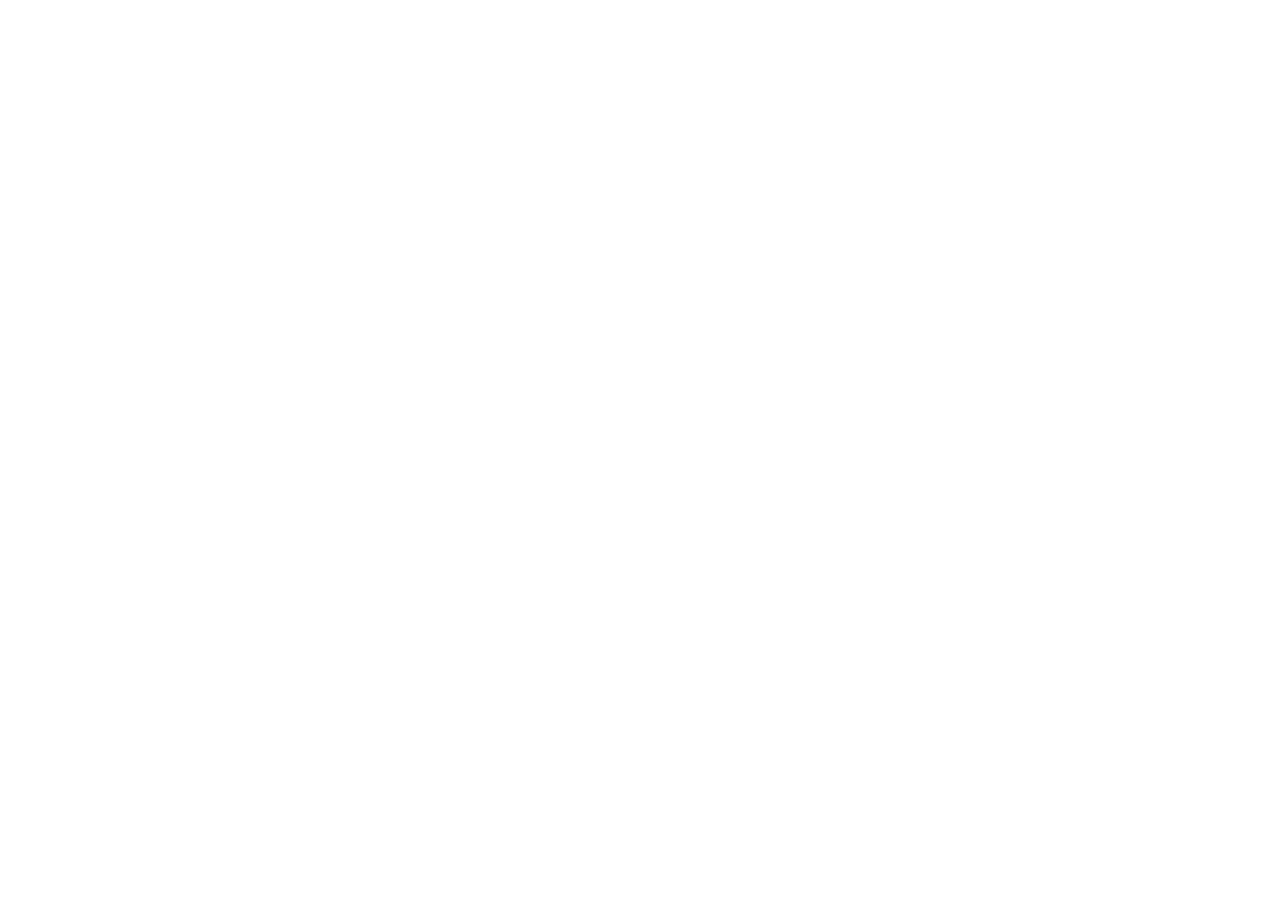
==== semana-1/html/index.html @ d3ecdae0 "Vite added" ====
<!DOCTYPE html>
<html lang="en">
<head>
    <meta charset="UTF-8">
    <meta name="viewport" content="width=device-width, initial-scale=1.0">
    <title>Esta es la web de CleoCode</title>
</head>
<body>
    
</body>
</html>
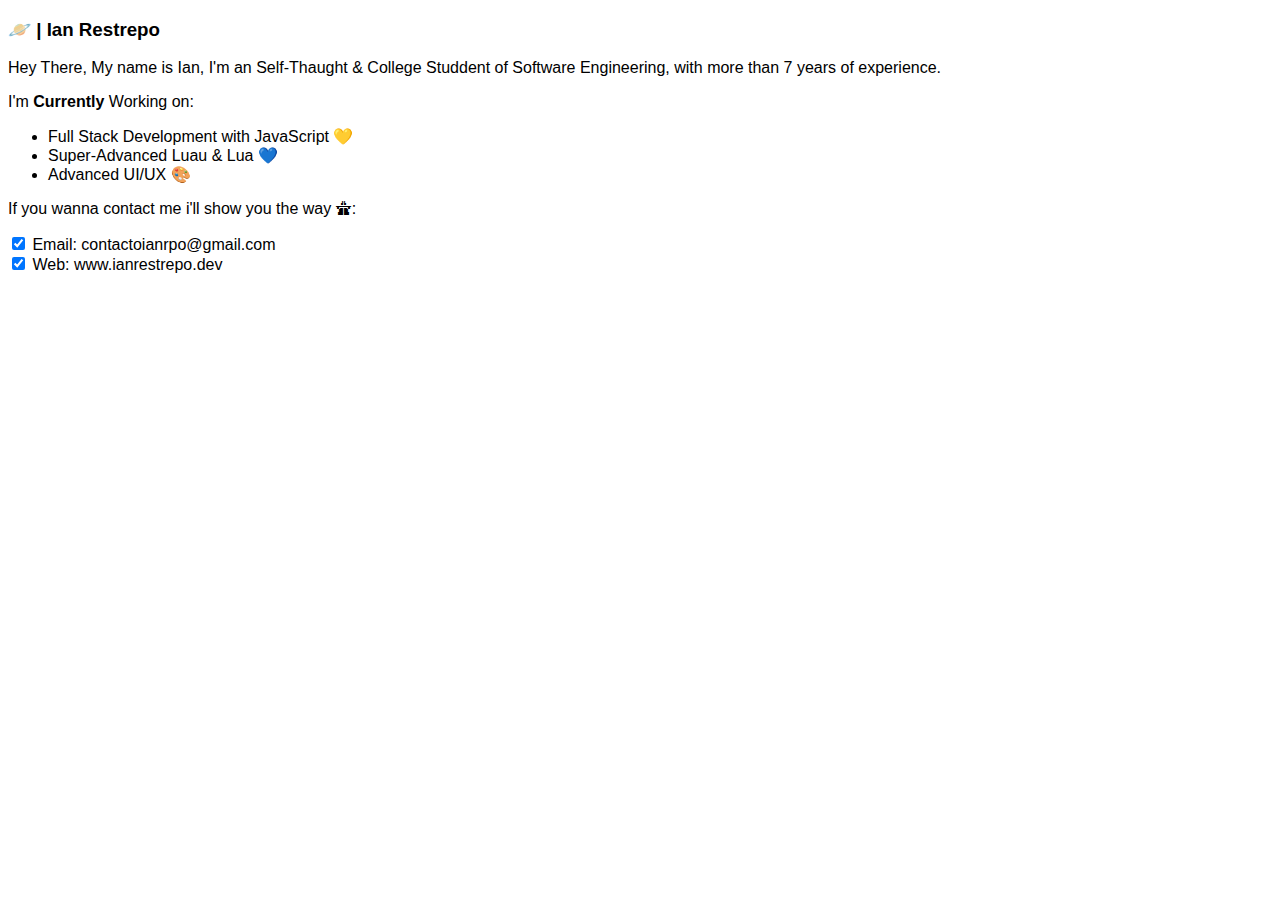
==== commit 4e6156fc: "HomeWork#1" ====
--- a/semana-1/html/index.html
+++ b/semana-1/html/index.html
@@ -3,9 +3,31 @@
 <head>
     <meta charset="UTF-8">
     <meta name="viewport" content="width=device-width, initial-scale=1.0">
-    <title>Esta es la web de CleoCode</title>
+    <title>Ian Restrepo</title>
 </head>
-<body>
-    
-</body>
+    <body style="font-family: Arial, Helvetica, sans-serif;">
+        
+        <div>
+            <h3>🪐 | Ian Restrepo</h3>
+
+            <p>Hey There, My name is Ian, I'm an Self-Thaught & College Studdent of Software Engineering, with more than 7 years of experience.</p>
+
+            <p>I'm <b>Currently</b> Working on:</p>
+
+            <ul>
+                <li>Full Stack Development with JavaScript 💛</li>
+                <li>Super-Advanced Luau & Lua 💙</li>
+                <li>Advanced UI/UX 🎨</li>
+            </ul>
+
+            <p>If you wanna contact me i'll show you the way 🛣:</p>
+
+            <form>
+                <input type="checkbox" name="Email" checked readonly> Email: contactoianrpo@gmail.com
+                    <br>
+                <input type="checkbox" name="Web" checked readonly> Web: www.ianrestrepo.dev
+
+            </form>
+        </div>
+    </body>
 </html>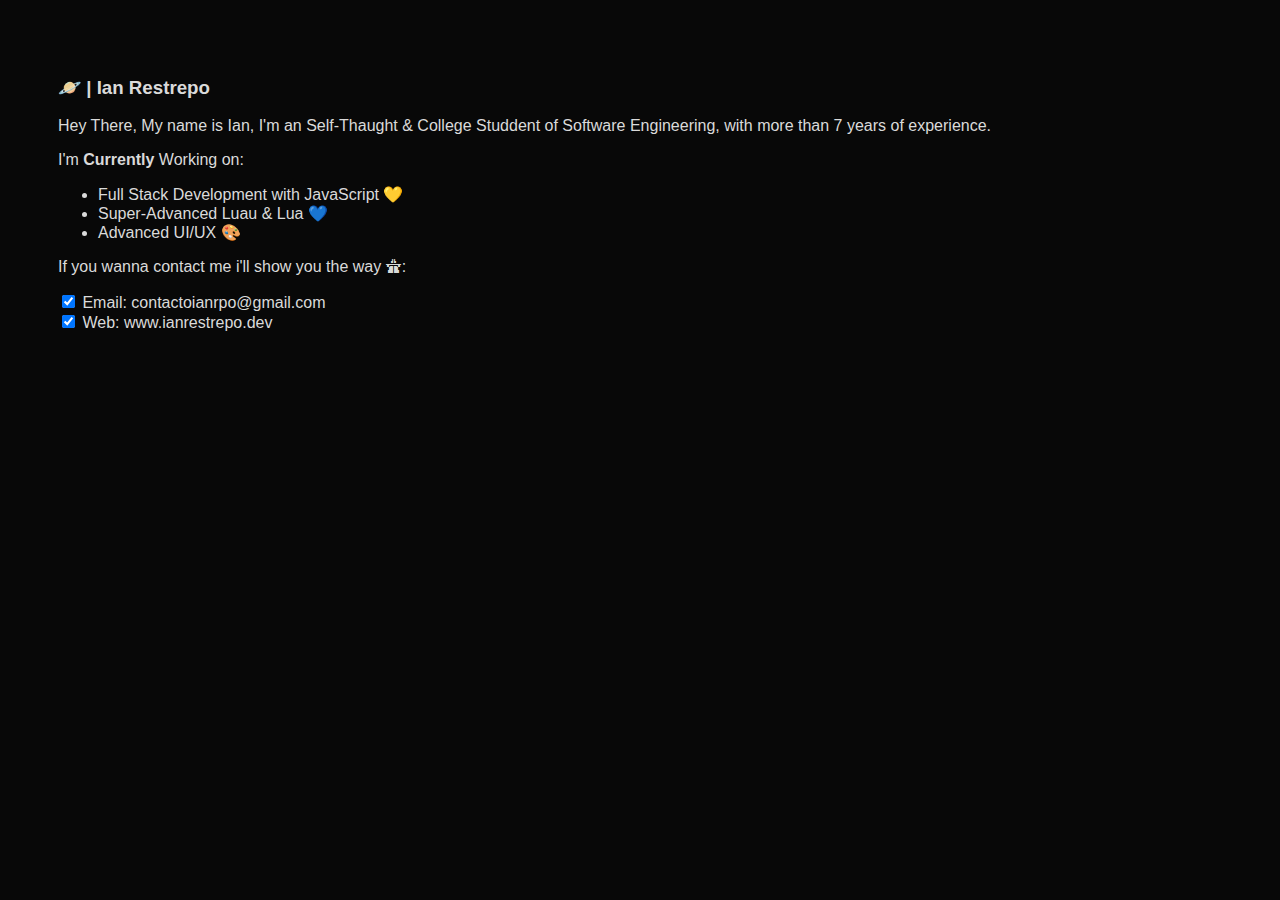
==== commit e02e3995: "web page finished" ====
--- a/semana-1/html/index.html
+++ b/semana-1/html/index.html
@@ -5,7 +5,7 @@
     <meta name="viewport" content="width=device-width, initial-scale=1.0">
     <title>Ian Restrepo</title>
 </head>
-    <body style="font-family: Arial, Helvetica, sans-serif;">
+    <body style="font-family: Arial, Helvetica, sans-serif; padding: 50px; color: rgb(218, 218, 218); background-color: rgb(8, 8, 8);">
         
         <div>
             <h3>🪐 | Ian Restrepo</h3>
